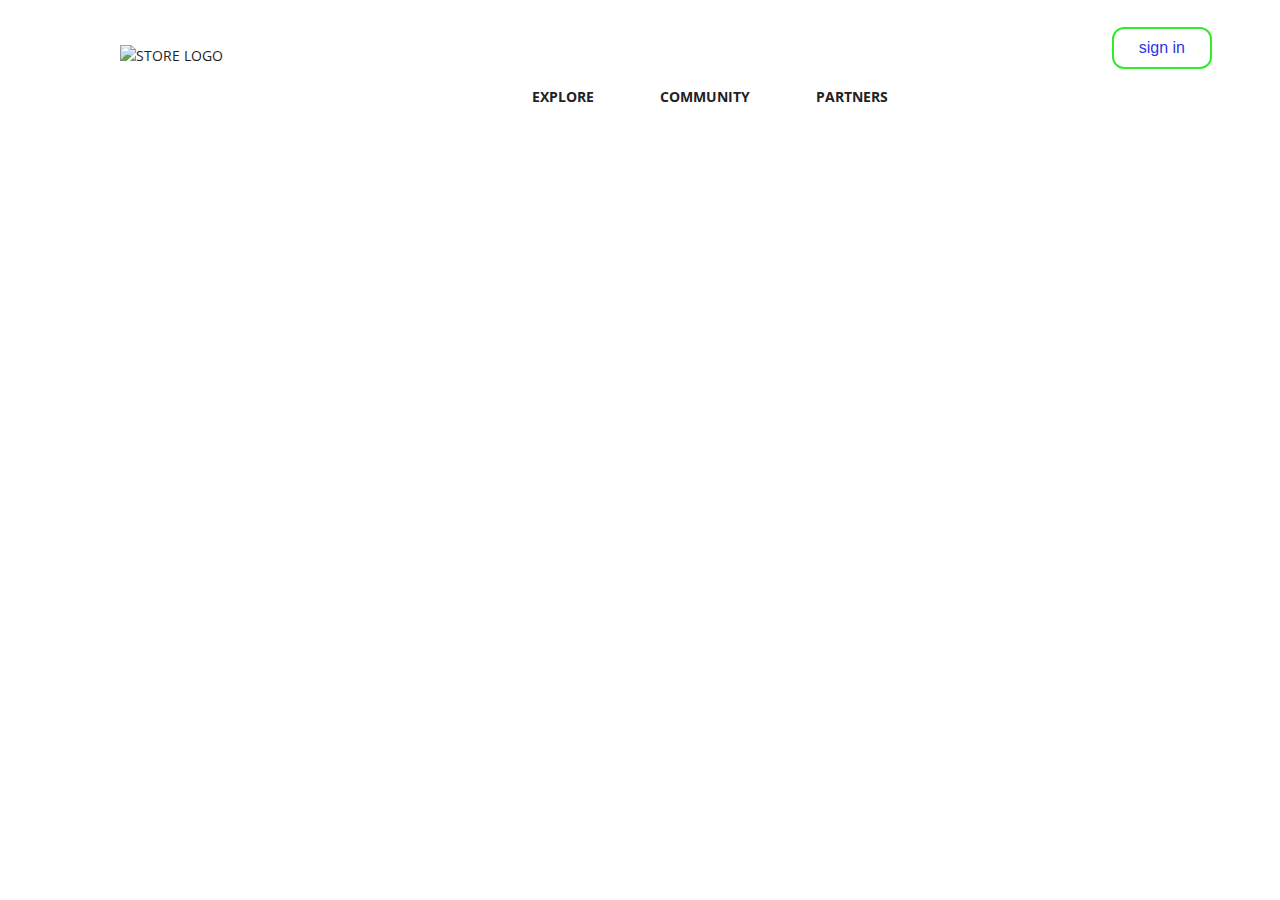
==== UI/index.html @ 3011b3ce "Created the index page header" ====
<!DOCTYPE html>
<html>
<head>
	<meta charset="UTF-8">
	<meta name="descripiton" content="Store Manager">
	<meta name="viewport" content="width=device-width, initial-scale=1.0">
	<link rel="stylesheet" type="text/css" href="//fonts.googleapis.com/css?family=Open+Sans" />
	<link rel="stylesheet" type="text/css" href="css/styles.css">
	<script src="js/slider.js" type="text/javascript" charset="utf-8" async defer></script>
	<title>My Store Manager</title>
</head>
<body>
	<div id="wrapper">
		
			<header>
				<div class="container-sld">
					<div class="navbar-head">
						<a href="index.html" class="store-logo"><img src="images/store-logo" alt="Store Logo" width="150" /></a>
					</div>
					<div class="nav">
							<div class="dropdown">
								<a href="#default" class="dropbtn">explore</a>

								<div class="dropdown-content">
								      <a href="#">Services</a>
								      <a href="#">Pricing</a>
								      <a href="#">integrated features</a>
						    	</div>
							</div>

							<div class="dropdown">
								<a href="#default" class="dropbtn">community</a>

								<div class="dropdown-content">
								      <a href="#">users' room</a>
								      <a href="#">client stories</a>
								      <a href="#">customer partnerships</a>
						    	</div>		
						    </div>	

							<div class="dropdown">

								<a href="#default" class="dropbtn">partners</a>

								<div class="dropdown-content">
								      <a href="#">delivery ni sisi</a>
								      <a href="#">mobile pesa</a>
								      <a href="#">kali security</a>
						    	</div>
							</div>	

							<div id="sign-in">
								<a href="#default"><button type="button"><span>sign in</span></button>
							</a>
							</div>
						
					</div>
				</div>
			</header>

			
	</div>
		

</body>
</html>
---- UI/css/styles.css ----
@import url(http://fonts.googleapis.com/css?family=Open+Sans);

body{
	font-family: "Open Sans", Arial, sans-serif;
	font-size: 14px;
	font-weight: 400;
	line-height: 1.6em;
	color: #656565;
}


h1,h2, h3, h4 {
	font-family: "Open Sans", Arial, sans-serif;
	margin-bottom: 20px;
	font-weight:690;
	line-height:1.1em;
	color:#333;
}

#wrapper{
	margin-left: auto;
	margin-right: auto;
	padding-left: 10px;
	padding-right: 10px;
}

a : active {
	outline: 0;
}
.container {
	padding: 0 20px 0 20px;
	max-width: 960px;
}


/*header*/


header {
	overflow: hidden;
	padding: 25px 10px;
	background-color: #fff;
	margin-bottom: 0;
}

header .nav  {
	font-family: "Open Sans", Arial;
	margin-right: 0;
	margin-bottom: 0;
	padding-top: 30px;
	padding-bottom: 30px;
	margin-left: 40%;
}

header .nav .navbar-head {
	display: block;
}

header a {
	float: left;
	color: #222;
	text-decoration: none;
	text-align: center;
	padding: 12px;
	margin: 13.5px 40px;
	text-transform: uppercase;

}

header .sign-in {
	clear: both;
}


header a:active, a:focus {
  outline: 0;
  border: none;
  -moz-outline-style: none;
  color: #6185D7;
  background-color: #fff;

}

.nav a:hover {
	color: #6185D7;
}

/*
.nav > a:hover {
	color: #63BBE5;
}
*/
header .nav a {
    padding-bottom: 6px;
    padding-top: 5px;
    margin-left: 2px;
    line-height: 30px;
	font-weight: 700;
    -webkit-transition: all .3s ease;
    -moz-transition: all .3s ease;
    -ms-transition: all .3s ease;
    -o-transition: all .3s ease;
    transition: all .3s ease;
}


/* Logo*/

.store-logo {
	margin: 0 auto;
	margin-left: 80px;
	width: auto;
}

.store-logo img{
	margin: 0 auto;
	width: 0 auto;
	max-width: 100%;
}


@media screen and (max-width: 500px) {
  header a {
    float: none;
    display: block;
    text-align: left;
  }



  .navbar-head {
  	max-width: 100%;
  }
}

/* sign in button */

#sign-in {
	float: right;
	top: 8px;
	right: 16px;
	position: absolute;
}

  #sign-in button {
  	background-color: #fff;
  	color: #2C34EC;
  	border: 2px solid #30EC2C;
  	border-radius: 12px;
  	text-align: center;
  	display: inline-block;
  	padding: 10px 25px;
  	font-size: 16px;
  	margin: auto;
  	cursor: pointer;
  	transition-duration: 0.45s;
  	-webkit-transition-duration: 0.45s;
  }

  #sign-in button:hover {
  	background: #83C853;
  	color: #fff;
  	border: 4px solid #83C853;
  	border-radius: 4px;
  }


/* action button */

#take-action {
	float: right;
	top: 90%;
	right: 50%;
	bottom: 0;
	position: absolute;
}


/* Dropdown menu*/


.dropdown {
    float: left;
    overflow: hidden;
}

header a:hover, .dropdown:hover .dropbtn {
	color: #0000FF;
}


.dropdown-content {
    display: none;
    position: absolute;
    margin-top: 50px;
    background-color: #fff;
    transition: all 0.5 ease;
    min-width: 10px;
    box-shadow: 0px 8px 16px 0px rgba(0,0,0,0.2);
    border-radius: 4px;
    opacity: 0;
    visibility: hidden;
    z-index: 100;
}

.dropdown-content a {
	text-transform: lowercase;
	font-size: 13px;
    float: none;
    color: black;
    padding: 5px 10px;
    margin-right: auto;
    margin-top: auto;
    text-decoration: none;
    display: block;
    text-align: left;
    margin: none;
}

.dropdown-content a:hover {

    background-color: #DAEFF9;
    border-radius: 4px;
}

.dropdown:hover .dropdown-content {
    display: block;
    visibility: visible;
    opacity: 1;


}


/* body*

/* slides */






.slides-gonna.start-now {
	margin: 0;
}

.slide-image {
	background-color:  #b9b9b9;
	height: 500px;
	background-position: center;
	background-repeat: no-repeat;
	background-size: cover;
	position: relative;
	opacity: .7;
}

.slide-image#slide1 {
	background-image: url("../images/woman-viewed-through-window-using-450w-243770785.jpg");
}

.slide-image#slide2 {
	background-image: url("../images/time-relax-young-happy-businessman-450w-258782705.jpg");
}

.slide-image#slide3 {
	background-image: url("../images/portrait-amazed-doctor-sitting-his-450w-120367672.jpg");

}

.slide-image#slide4 {
	background-image: url("../images/female-in-boque-checking-laptop.jpg");
	opacity: 0.7;
}

#slide4 .caption-text h1 {
	color: #f8f8f8;
	font-weight: 900px;
}

#slide4 h2 {
	color: #f8f8f8;

}

#slide1 .caption-text h1 {
	color: #fff;
	font-weight: 900px;
}

#slide1 h2 {
	color: #fff;

}


.caption-text {
	color: #fff;
	font-size: larger;
	font-weight: bolder;
	transform: translate(-50, -50);
	text-align: center;
	position: absolute;
	bottom: 30%;
	width: 100%;

}


.caption-text h2 {
	bottom: 0;
}

.slide-image button {
	height: 40px;
	width: 200px;
	font-size: 17px;
	background-color:  #4694d7 ;
	color: #f8f8f8;
	border-radius: 8px;
	cursor: pointer;
}


.slide-image button:hover {
	 background-color: #0071ff;
	 border-radius: 13px;
	 transition: all 0.5s ease;
}


/* broke here */


/*.slides-container {
	max-width: none;
	box-sizing: border-box;
	position: relative;
	margin: 0;
	width: 100%;


}

*/

#txt1 {
	color: black;
	font-size: 25px;
	float: right;
	width: 50%;
	position: relative;
	
	background-color: #EBEDEF;
}

#txt2 {
	color: black;
	position: absolute;
	width: 40%;
	height: 0;

}

#txt3 {
	font-weight: bold;
	color: grey;
}

/*
.dot {

  height: 10px;
  width: 12px;
  margin: 0 2px;
  background-color: #BABABA;
  border-radius: 40%;
  display: inline-block;
  transition: background-color 1s ease;
}
*/
.active {
	background-color: #A1A0A0;
}

.slides-container img {
	width: 100%;
	margin: 0;
	opacity: .7;
}



.track-slide-movement {
	text-align: center;
}

.start-now {
	-webkit-animation: fade 60s linear infinite;
	animation: fade 3s linear infinite;
}

@-webkit-keyframes fade {
	from {opacity: 5}
	to {opacity: 1}
}

@-webkit-keyframes fade {
	from {opacity: 5}
	to {opacity: 1}
}

@media only screen and (max-width: 300px){
	.caption-text {
		font-size: 10px;
	}

	.containerslide {
		font-size: 10px;
	}
}


@media (max-width: @screen-xs) {
    .containerslide {font-size: 10px;}
    #txt1, #txt2 {
    	font-size: 10px;
    }
}

@media (max-width: @screen-sm) {
    .containerslide {font-size: 10px;}
    #txt1, #txt2 {
    	font-size: 10px;
    }
}

@media screen and (max-width: 500px) {
  .caption-text {
  	top: 0;
    font-size: 10px;
    line-height: 12px;
    position: absolute;
  }

}


/* call sentence section*/

.call-text {
	text-align: center;
	margin: 0 auto;
	margin-top: 20px;

}

/* what people are saying button */
.call-text .btn-call-txt {
	color: #fff;
	padding: 10px 20px;
	background-color:   #5d89b1  ;
	text-decoration: none;
	border-radius: 5px;
	margin:auto;
}


.btn-call-txt:hover {
	color: #eee;
	background-color:  #3d668a ;
}


/* footer */


.container-footer {
	color: #f8f8f8;
	height: 80px;
	background-color: #5d89b1;
	margin-top: 80px;
	padding-bottom: 50px;
	padding-left: 20px;

}


footer a {
	color: #fff;
}

footer a:hover {
	color: rgb(238,238,238);
}

.footer-right ul {
	list-style-type: none;
}

footer .footer-right {
	position: relative;
}

ul.external-links {
	float: right;
	border: none;
	margin: 0;
	padding: 0;
}

ul.external-links li {
	display: inline;
	margin: 0 5px;
}
.footer-right .external-links {
	margin-bottom: 20px;
	padding: 20px 20px;
	padding-bottom: 0;
	background: #f6f6f6;
	text-align: center;
}

footer .copywright {
	padding: 10px;
}
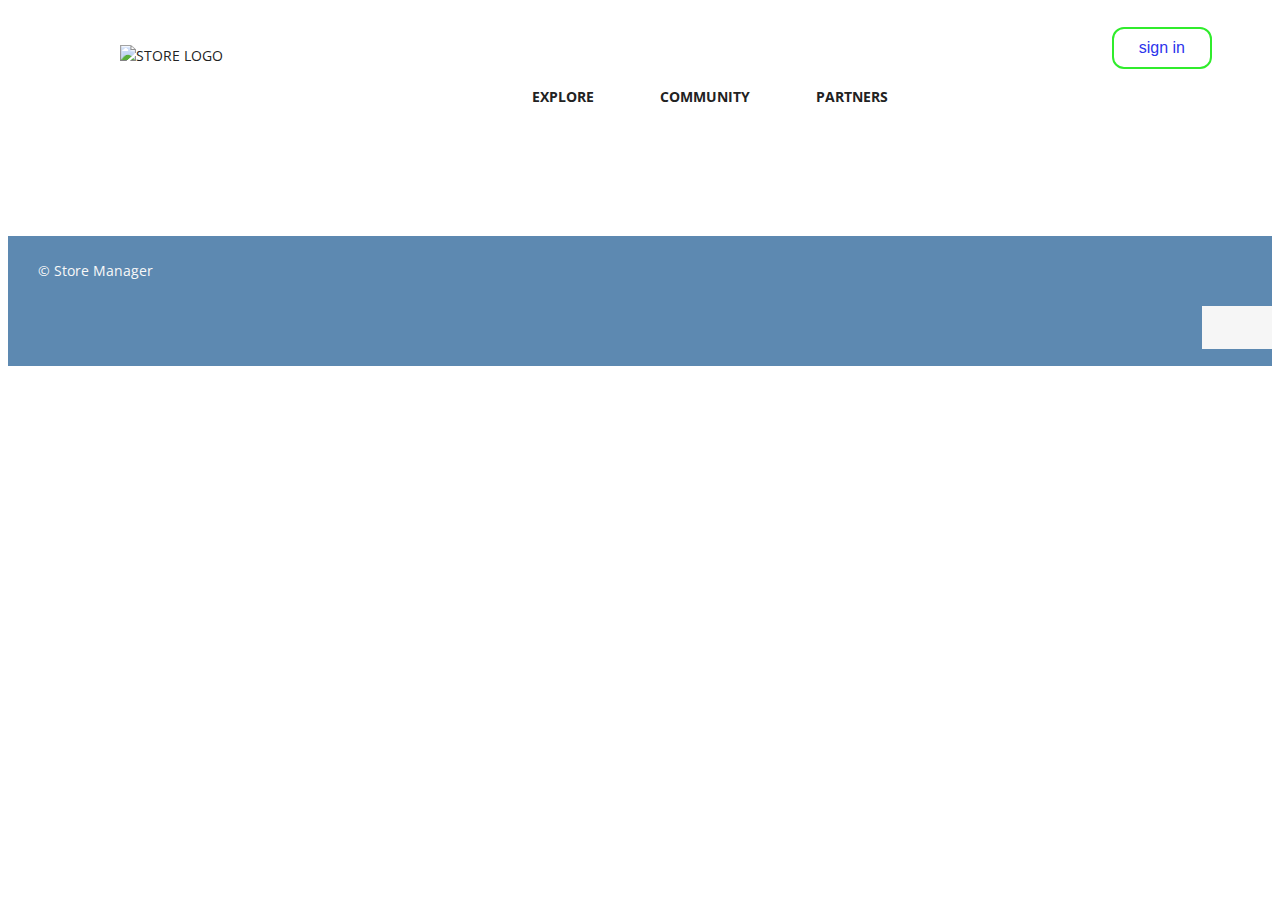
==== commit b3c51908: "added static page footer" ====
--- a/UI/index.html
+++ b/UI/index.html
@@ -60,7 +60,23 @@
 
 			
 	</div>
-		
+	<footer>
+		<div class="container-footer">
+			<div class="copywright">
+				<p>
+					<span>&copy; Store Manager</span>
+				</p>
+			</div>
+			<div class="footer-right">
+				<ul class="external-links">
+					<li><a href="#default"data-pacement="top" title="LinkedIn"><i class="fa linked-in"></i></a></li>
+					<li><a href="#default"data-pacement="top" title="LinkedIn"><i class="fa linked-in"></i></a></li>
+					<li><a href="#default"data-pacement="top" title="LinkedIn"><i class="fa linked-in"></i></a></li>
+				</ul>
+				
+			</div>
+		</div>
+	</footer>			
 
 </body>
 </html>--- a/UI/css/styles.css
+++ b/UI/css/styles.css
@@ -238,240 +238,6 @@
 
 
 
-
-
-
-.slides-gonna.start-now {
-	margin: 0;
-}
-
-.slide-image {
-	background-color:  #b9b9b9;
-	height: 500px;
-	background-position: center;
-	background-repeat: no-repeat;
-	background-size: cover;
-	position: relative;
-	opacity: .7;
-}
-
-.slide-image#slide1 {
-	background-image: url("../images/woman-viewed-through-window-using-450w-243770785.jpg");
-}
-
-.slide-image#slide2 {
-	background-image: url("../images/time-relax-young-happy-businessman-450w-258782705.jpg");
-}
-
-.slide-image#slide3 {
-	background-image: url("../images/portrait-amazed-doctor-sitting-his-450w-120367672.jpg");
-
-}
-
-.slide-image#slide4 {
-	background-image: url("../images/female-in-boque-checking-laptop.jpg");
-	opacity: 0.7;
-}
-
-#slide4 .caption-text h1 {
-	color: #f8f8f8;
-	font-weight: 900px;
-}
-
-#slide4 h2 {
-	color: #f8f8f8;
-
-}
-
-#slide1 .caption-text h1 {
-	color: #fff;
-	font-weight: 900px;
-}
-
-#slide1 h2 {
-	color: #fff;
-
-}
-
-
-.caption-text {
-	color: #fff;
-	font-size: larger;
-	font-weight: bolder;
-	transform: translate(-50, -50);
-	text-align: center;
-	position: absolute;
-	bottom: 30%;
-	width: 100%;
-
-}
-
-
-.caption-text h2 {
-	bottom: 0;
-}
-
-.slide-image button {
-	height: 40px;
-	width: 200px;
-	font-size: 17px;
-	background-color:  #4694d7 ;
-	color: #f8f8f8;
-	border-radius: 8px;
-	cursor: pointer;
-}
-
-
-.slide-image button:hover {
-	 background-color: #0071ff;
-	 border-radius: 13px;
-	 transition: all 0.5s ease;
-}
-
-
-/* broke here */
-
-
-/*.slides-container {
-	max-width: none;
-	box-sizing: border-box;
-	position: relative;
-	margin: 0;
-	width: 100%;
-
-
-}
-
-*/
-
-#txt1 {
-	color: black;
-	font-size: 25px;
-	float: right;
-	width: 50%;
-	position: relative;
-	
-	background-color: #EBEDEF;
-}
-
-#txt2 {
-	color: black;
-	position: absolute;
-	width: 40%;
-	height: 0;
-
-}
-
-#txt3 {
-	font-weight: bold;
-	color: grey;
-}
-
-/*
-.dot {
-
-  height: 10px;
-  width: 12px;
-  margin: 0 2px;
-  background-color: #BABABA;
-  border-radius: 40%;
-  display: inline-block;
-  transition: background-color 1s ease;
-}
-*/
-.active {
-	background-color: #A1A0A0;
-}
-
-.slides-container img {
-	width: 100%;
-	margin: 0;
-	opacity: .7;
-}
-
-
-
-.track-slide-movement {
-	text-align: center;
-}
-
-.start-now {
-	-webkit-animation: fade 60s linear infinite;
-	animation: fade 3s linear infinite;
-}
-
-@-webkit-keyframes fade {
-	from {opacity: 5}
-	to {opacity: 1}
-}
-
-@-webkit-keyframes fade {
-	from {opacity: 5}
-	to {opacity: 1}
-}
-
-@media only screen and (max-width: 300px){
-	.caption-text {
-		font-size: 10px;
-	}
-
-	.containerslide {
-		font-size: 10px;
-	}
-}
-
-
-@media (max-width: @screen-xs) {
-    .containerslide {font-size: 10px;}
-    #txt1, #txt2 {
-    	font-size: 10px;
-    }
-}
-
-@media (max-width: @screen-sm) {
-    .containerslide {font-size: 10px;}
-    #txt1, #txt2 {
-    	font-size: 10px;
-    }
-}
-
-@media screen and (max-width: 500px) {
-  .caption-text {
-  	top: 0;
-    font-size: 10px;
-    line-height: 12px;
-    position: absolute;
-  }
-
-}
-
-
-/* call sentence section*/
-
-.call-text {
-	text-align: center;
-	margin: 0 auto;
-	margin-top: 20px;
-
-}
-
-/* what people are saying button */
-.call-text .btn-call-txt {
-	color: #fff;
-	padding: 10px 20px;
-	background-color:   #5d89b1  ;
-	text-decoration: none;
-	border-radius: 5px;
-	margin:auto;
-}
-
-
-.btn-call-txt:hover {
-	color: #eee;
-	background-color:  #3d668a ;
-}
-
-
 /* footer */
 
 
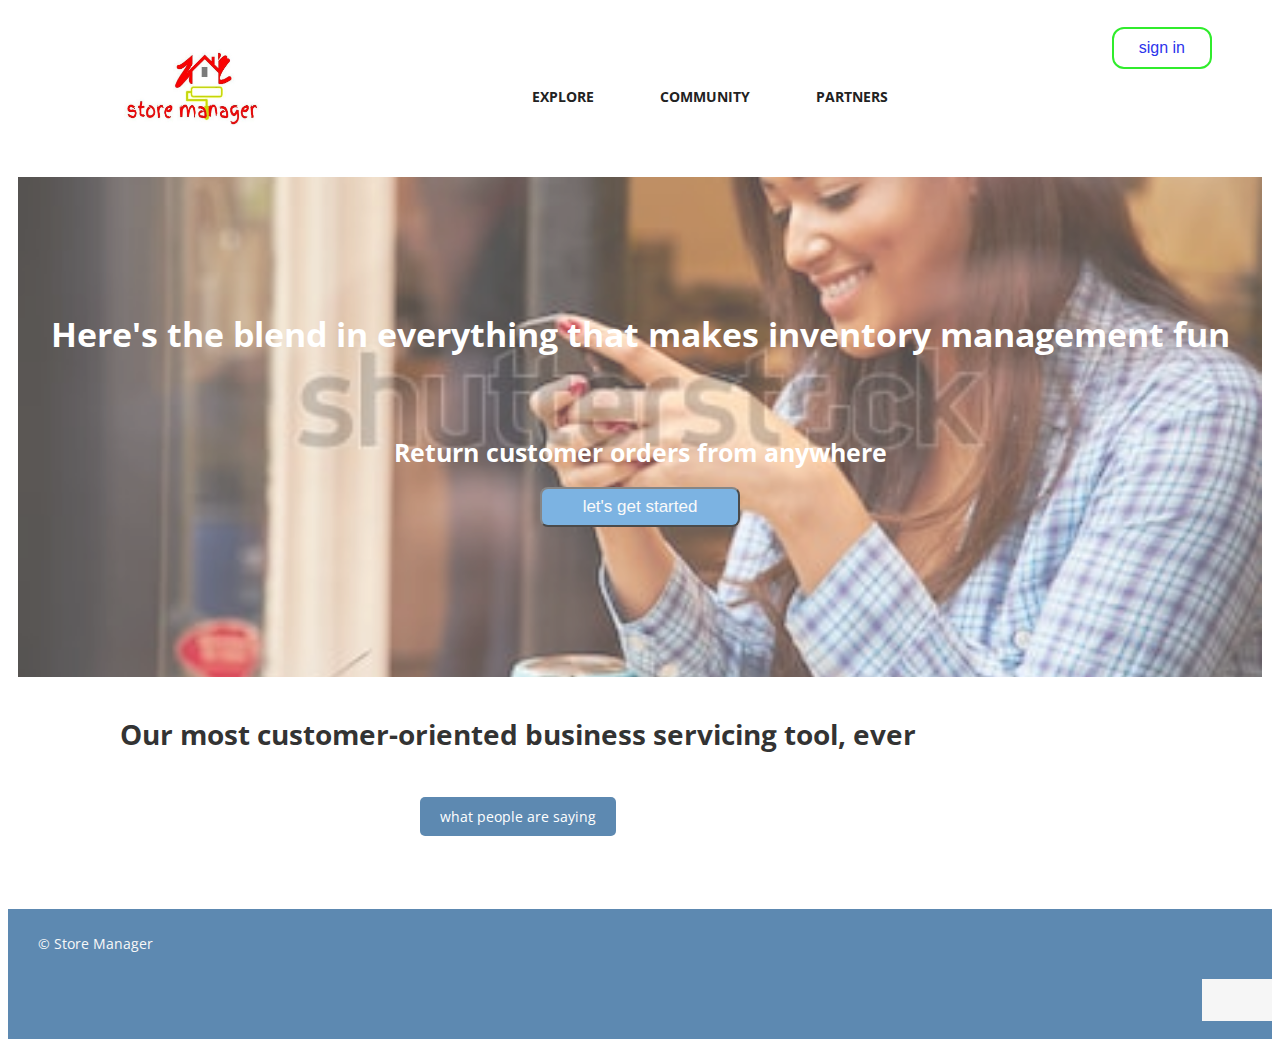
==== commit 3e1e0944: "linked sign up page to 'lets get started button'" ====
--- a/UI/index.html
+++ b/UI/index.html
@@ -50,7 +50,7 @@
 							</div>	
 
 							<div id="sign-in">
-								<a href="#default"><button type="button"><span>sign in</span></button>
+								<a href="sign-in.html"><button type="button"><span>sign in</span></button>
 							</a>
 							</div>
 						
@@ -58,7 +58,69 @@
 				</div>
 			</header>
 
-			
+			<div class="containerslide">
+				<div class="slides-container">
+					
+				<div class="slides-gonna start-now">
+						<div class="slide-image" id="slide1">
+						<div class="caption-text">
+							<h1>Here's the blend in everything that makes inventory management fun</h1><br/><br/>
+								<h2>Return customer orders from anywhere</h2>
+								<a href="sign-up.html"><button type="submit">let's get started</button></a>
+							</div>
+						</div>
+						
+					</div>
+
+					<div class="slides-gonna start-now">
+						
+						<div class="slide-image" id="slide2">
+						<div class="caption-text">
+								<h2>Relax, we maintain your inventory while you focus on what's important</h2>
+								<a href="sign-up.html"><button type="submit">let's get started</button></a>
+							</div>
+						</div>
+					</div>
+					
+					<div class="slides-gonna start-now">
+						<div class="slide-image" id="slide3">
+						<div class="caption-text">
+								<h2>See your employee's amazing sales anytime</h2>
+								<button type="submit">let's get started</button>
+							</div>
+						</div>
+					</div>
+
+					<div class="slides-gonna start-now">
+						<div class="slide-image" id="slide4">
+						<div class="caption-text">
+							<h1>A blend of everything that makes inventory management fun</h1>
+							<br/><br/>
+								<h2>Update your store in minutes</h2>
+								<a href="sign-up.html"><button type="submit">let's get started</button></a>
+							</div>
+						</div>
+						
+					</div>
+					<br>
+
+					<div class="track-slide-movement">
+						<span class="dot"></span>
+						<span class="dot"></span>
+						<span class="dot"></span>
+					</div>
+
+				</div>
+			</div>
+
+			<div class="container">
+				<div class="call-text">
+					<h1>Our most customer-oriented business servicing tool, ever</h1><br/>
+
+					<p><span><a href="#default" class="btn-call-txt">what people are saying</a></span></p>
+
+				</div>
+			</div>
 	</div>
 	<footer>
 		<div class="container-footer">
--- a/UI/css/styles.css
+++ b/UI/css/styles.css
@@ -27,6 +27,8 @@
 a : active {
 	outline: 0;
 }
+
+
 .container {
 	padding: 0 20px 0 20px;
 	max-width: 960px;
@@ -42,6 +44,70 @@
 	background-color: #fff;
 	margin-bottom: 0;
 }
+
+
+header#sign-in-header {
+	padding: 0 10px;
+}
+
+
+/* sign in header, users headers */
+
+#sign-in-header .store-logo, #header-admin .store-logo {
+	margin: 0 auto;
+	margin-left: 100px;
+	width: 90px;
+	height: 20px;
+}
+
+#sign-in-header .store-logo img, #header-admin .store-logo img {
+	margin: 0 auto;
+	width: 0 auto;
+	max-width: 100%;
+}
+
+
+.nav-sign-in .sign-up-for-new {
+	color: #001BB0;
+	font-weight: bolder;
+	padding: 8px;
+	transform: all 2s ease;
+	background-color: #fff;
+	border: 2px solid #23D60D;
+	border-radius: 10px;
+}
+
+.nav-sign-in .sign-up-for-new:hover {
+	background-color: #4B87DC;
+	color: #fff;
+}
+
+.nav-sign-in li {
+	float: left;
+
+}
+
+.nav-sign-in li a {
+	display: block;
+	padding: 8px;
+	padding-left: 0;
+	margin-right: 0;
+	margin-right: 0;
+
+}
+
+.nav-sign-in ul {
+	list-style-type: none;
+	overflow: hidden;
+	margin: 0;
+	padding: 0;
+	float: right;
+	margin-right: 80px;
+}
+
+
+
+/* end of sign-ins */ 
 
 header .nav  {
 	font-family: "Open Sans", Arial;
@@ -238,6 +304,240 @@
 
 
 
+
+
+
+.slides-gonna.start-now {
+	margin: 0;
+}
+
+.slide-image {
+	background-color:  #b9b9b9;
+	height: 500px;
+	background-position: center;
+	background-repeat: no-repeat;
+	background-size: cover;
+	position: relative;
+	opacity: .7;
+}
+
+.slide-image#slide1 {
+	background-image: url("../images/woman-viewed-through-window-using-450w-243770785.jpg");
+}
+
+.slide-image#slide2 {
+	background-image: url("../images/time-relax-young-happy-businessman-450w-258782705.jpg");
+}
+
+.slide-image#slide3 {
+	background-image: url("../images/portrait-amazed-doctor-sitting-his-450w-120367672.jpg");
+
+}
+
+.slide-image#slide4 {
+	background-image: url("../images/female-in-boque-checking-laptop.jpg");
+	opacity: 0.7;
+}
+
+#slide4 .caption-text h1 {
+	color: #f8f8f8;
+	font-weight: 900px;
+}
+
+#slide4 h2 {
+	color: #f8f8f8;
+
+}
+
+#slide1 .caption-text h1 {
+	color: #fff;
+	font-weight: 900px;
+}
+
+#slide1 h2 {
+	color: #fff;
+
+}
+
+
+.caption-text {
+	color: #fff;
+	font-size: larger;
+	font-weight: bolder;
+	transform: translate(-50, -50);
+	text-align: center;
+	position: absolute;
+	bottom: 30%;
+	width: 100%;
+
+}
+
+
+.caption-text h2 {
+	bottom: 0;
+}
+
+.slide-image button {
+	height: 40px;
+	width: 200px;
+	font-size: 17px;
+	background-color:  #4694d7 ;
+	color: #f8f8f8;
+	border-radius: 8px;
+	cursor: pointer;
+}
+
+
+.slide-image button:hover {
+	 background-color: #0071ff;
+	 border-radius: 13px;
+	 transition: all 0.5s ease;
+}
+
+
+/* broke here */
+
+
+/*.slides-container {
+	max-width: none;
+	box-sizing: border-box;
+	position: relative;
+	margin: 0;
+	width: 100%;
+
+
+}
+
+*/
+
+#txt1 {
+	color: black;
+	font-size: 25px;
+	float: right;
+	width: 50%;
+	position: relative;
+	
+	background-color: #EBEDEF;
+}
+
+#txt2 {
+	color: black;
+	position: absolute;
+	width: 40%;
+	height: 0;
+
+}
+
+#txt3 {
+	font-weight: bold;
+	color: grey;
+}
+
+/*
+.dot {
+
+  height: 10px;
+  width: 12px;
+  margin: 0 2px;
+  background-color: #BABABA;
+  border-radius: 40%;
+  display: inline-block;
+  transition: background-color 1s ease;
+}
+*/
+.active {
+	background-color: #A1A0A0;
+}
+
+.slides-container img {
+	width: 100%;
+	margin: 0;
+	opacity: .7;
+}
+
+
+
+.track-slide-movement {
+	text-align: center;
+}
+
+.start-now {
+	-webkit-animation: fade 60s linear infinite;
+	animation: fade 3s linear infinite;
+}
+
+@-webkit-keyframes fade {
+	from {opacity: 5}
+	to {opacity: 1}
+}
+
+@-webkit-keyframes fade {
+	from {opacity: 5}
+	to {opacity: 1}
+}
+
+@media only screen and (max-width: 300px){
+	.caption-text {
+		font-size: 10px;
+	}
+
+	.containerslide {
+		font-size: 10px;
+	}
+}
+
+
+@media (max-width: @screen-xs) {
+    .containerslide {font-size: 10px;}
+    #txt1, #txt2 {
+    	font-size: 10px;
+    }
+}
+
+@media (max-width: @screen-sm) {
+    .containerslide {font-size: 10px;}
+    #txt1, #txt2 {
+    	font-size: 10px;
+    }
+}
+
+@media screen and (max-width: 500px) {
+  .caption-text {
+  	top: 0;
+    font-size: 10px;
+    line-height: 12px;
+    position: absolute;
+  }
+
+}
+
+
+/* call sentence section*/
+
+.call-text {
+	text-align: center;
+	margin: 0 auto;
+	margin-top: 20px;
+
+}
+
+/* what people are saying button */
+.call-text .btn-call-txt {
+	color: #fff;
+	padding: 10px 20px;
+	background-color:   #5d89b1  ;
+	text-decoration: none;
+	border-radius: 5px;
+	margin:auto;
+}
+
+
+.btn-call-txt:hover {
+	color: #eee;
+	background-color:  #3d668a ;
+}
+
+
 /* footer */
 
 
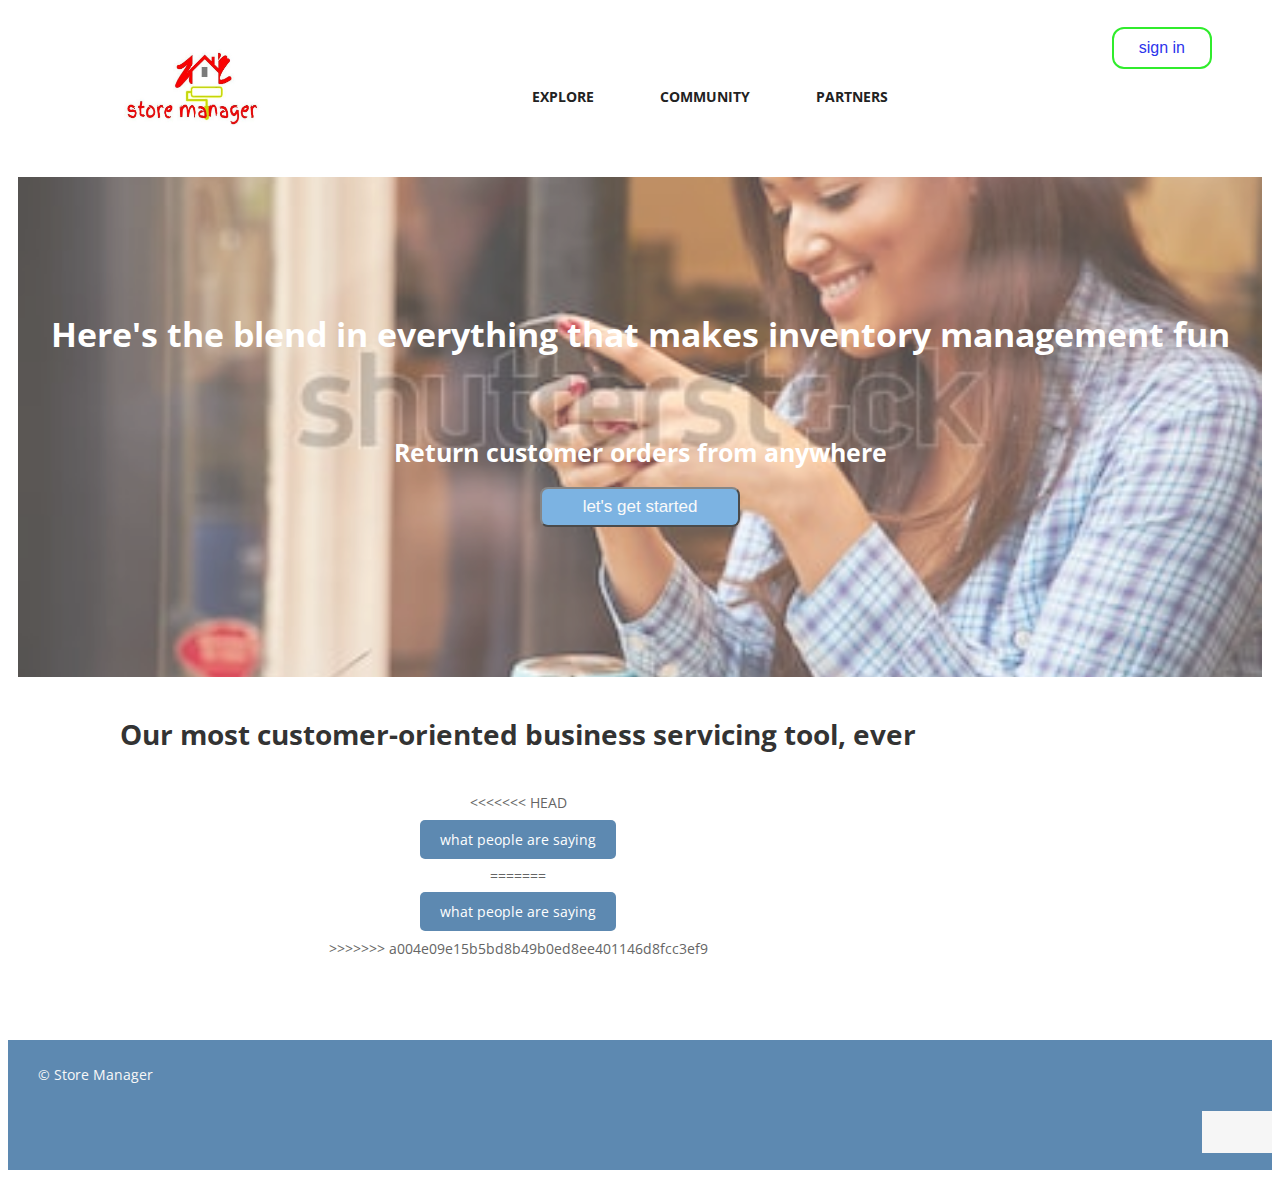
==== commit d9baff12: "Resolve conflicts" ====
--- a/UI/index.html
+++ b/UI/index.html
@@ -117,7 +117,11 @@
 				<div class="call-text">
 					<h1>Our most customer-oriented business servicing tool, ever</h1><br/>
 
+<<<<<<< HEAD
 					<p><span><a href="#default" class="btn-call-txt">what people are saying</a></span></p>
+=======
+					<p><span><a href="default.html" class="btn-call-txt">what people are saying</a></span></p>
+>>>>>>> a004e09e15b5bd8b49b0ed8ee401146d8fcc3ef9
 
 				</div>
 			</div>
